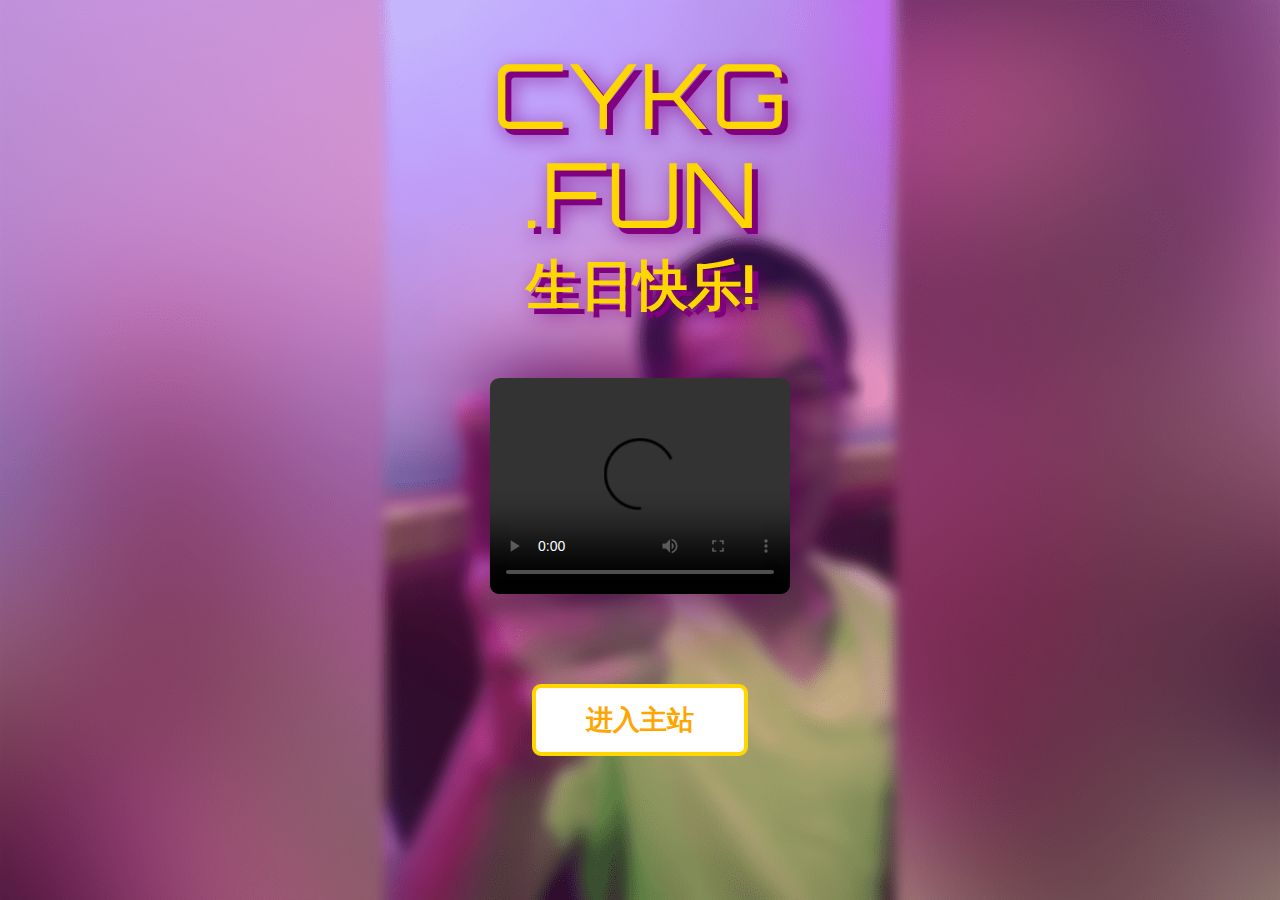
==== birth.html @ f3884a58 "Happy Birthday!" ====
<!DOCTYPE html>
<html lang="zh-Hans-CN">

<head>
    <script>
    </script>
    <meta charset="UTF-8" />
    <meta name="viewport" content="width=device-width, initial-scale=1.0" />
    <title>CYKG.FUN - 生日快乐</title>
    <link href="https://fonts.loli.net/css2?family=Orbitron:wght@900&display=swap" rel="stylesheet" />
    <link rel="stylesheet" type="text/css" href="src/style.css" />
    <link rel="icon" href="src/favicon.ico" />
</head>

<body>
    <style>
        #font {
            margin-top: -1vh;
            font-size: 6vh;
            font-weight: bolder;
        }

        #vid {
            display: block;
            margin: auto;
            margin-top: 10vh;
            height: 24vh;
            border-radius: 1vh;
            box-shadow: 0 0 10vh 1vh rgb(80, 0, 80);
            cursor: pointer;
        }

        button {
            margin-top: 10vh;
        }
    </style>

    <div id="title">
        <p id="title-font">CYKG</p>
        <p id="title-font">.FUN</p>
        <p id="font">生日快乐!</p>
    </div>

    <video id="vid" src="src/birth.mp4" controls></video>

    <button onclick='location.href=("https://space.cykg.fun")'>进入主站</button>
</body>

</html>
---- src/style.css ----
html {
    height: 100%;
}

body {
    margin: 0;
    height: 100%;
    background: url(bg.png) no-repeat;
    background-size: cover;
    background-position: center center;
}

#title {
    text-align: center;
    font-family: Orbitron;
    font-size: 10vh;
    line-height: 1vh;
    color: gold;
    text-shadow: 0.4rem 0.4rem #800080,
                 0.4rem 0.4rem 1.2rem rgb(128, 0, 128);
    padding-top: 10vh;
}

#title-font {
    margin-top: 0;
}

#cykg {
    display: block;
    margin: auto;
    height: 34vh;
    border-radius: 1vh;
    box-shadow: 0 0 10vh 1vh rgb(80, 0, 80);
    cursor: pointer;
}

audio {
    display: block;
    margin: auto;
    margin-top: 2vh;
    height: 6vh;
    width: 36vh;
}

button {
    display: block;
    width: 24vh;
    height: 8vh;
    margin: auto;
    margin-top: 6vh;
    padding: 0.8vh;
    color: orange;
    background-color: white;
    border: 0.5vh solid gold;
    border-radius: 1vh;
    font-size: 3vh;
    font-weight: bold;
    transition-duration: 0.2s;
    cursor: pointer;
}

button:hover {
    background-color: gold;
    color: white;
    box-shadow: 0 2vh 4vh 0 rgba(80, 0, 80, 0.6);
}
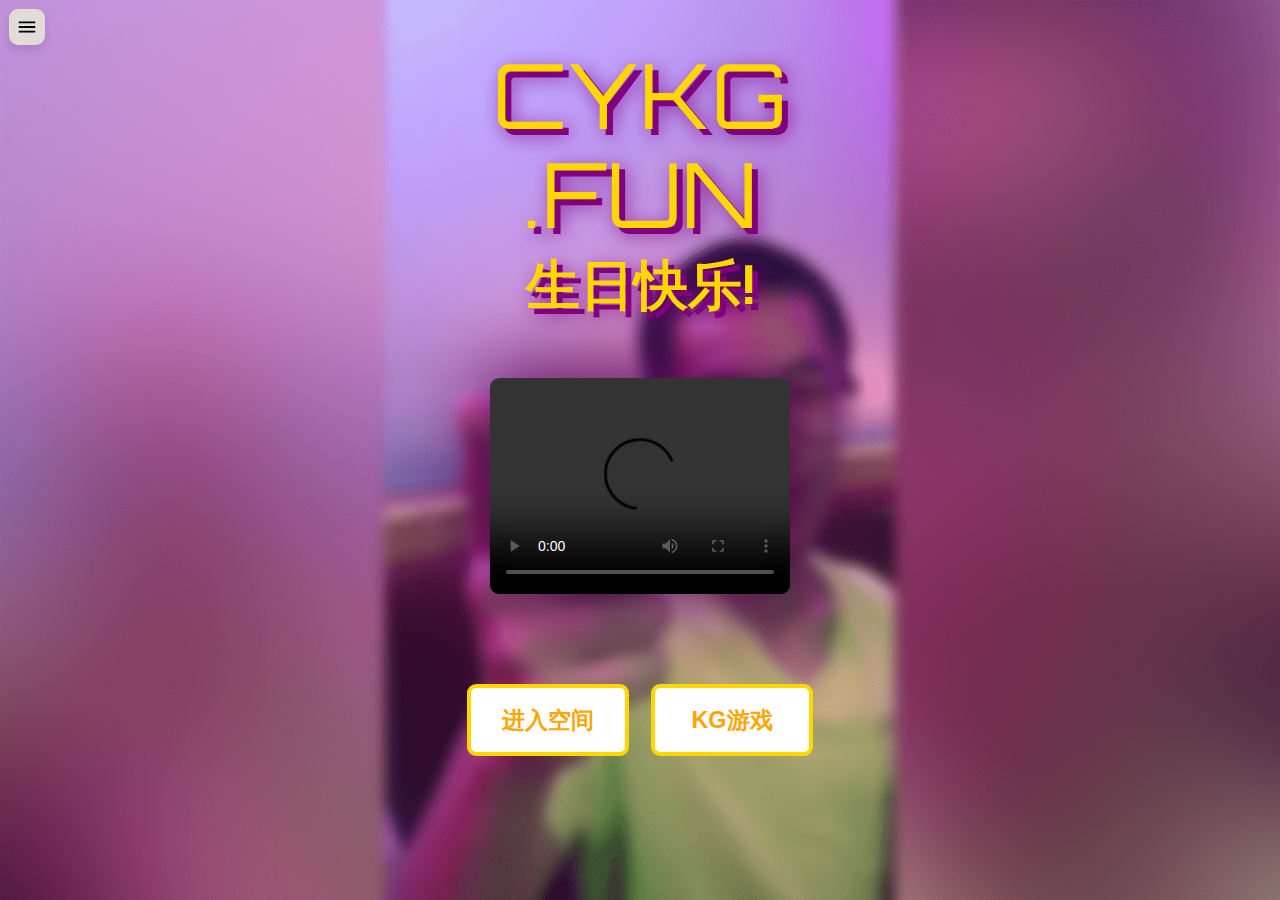
==== commit 6d93c925: "New Design" ====
--- a/birth.html
+++ b/birth.html
@@ -8,12 +8,18 @@
     <meta name="viewport" content="width=device-width, initial-scale=1.0" />
     <title>CYKG.FUN - 生日快乐</title>
     <link href="https://fonts.loli.net/css2?family=Orbitron:wght@900&display=swap" rel="stylesheet" />
-    <link rel="stylesheet" type="text/css" href="src/style.css" />
+    <link rel="stylesheet" type="text/css" href="src/stylecls.css" />
     <link rel="icon" href="src/favicon.ico" />
 </head>
 
 <body>
     <style>
+        body {
+            background: url(src/bgs/bg.png) no-repeat;
+            background-size: cover;
+            background-position: center center;
+        }
+
         #font {
             margin-top: -1vh;
             font-size: 6vh;
@@ -41,9 +47,41 @@
         <p id="font">生日快乐!</p>
     </div>
 
-    <video id="vid" src="src/birth.mp4" controls></video>
+    <video id="vid" src="src/media/birth.mp4" controls></video>
 
-    <button onclick='location.href=("https://space.cykg.fun")'>进入主站</button>
+    <div style="width: fit-content; margin: auto;">
+        <button class="theme" onclick='location.href=("https://space.cykg.fun")'>进入空间</button>
+        <button class="theme" onclick='location.href=("https://games.cykg.fun")'>KG游戏</button>
+    </div>
+
+    <div class="theme menu" id="floatPanel" style="white-space: nowrap;" >
+        <div class="theme menu" id="menuBtn" onclick="menuExpand()"></div>
+        <div class="theme menu menu-items" onclick="jumpTo('/main.html')">现代</div>
+        <div class="theme menu menu-items" onclick="jumpTo('/classic.html')">经典</div>
+        <div class="theme menu menu-items" onclick="jumpTo('/newyr.html')">新年</div>
+    </div>
+
+    <script>
+        const menuElements = document.getElementsByClassName('menu');
+        var menuExpanded = false;
+
+        function menuExpand() {
+            if (menuExpanded) {
+                for (i = 0; i < menuElements.length; i++) {
+                    menuElements[i].removeAttribute("expand");
+                }
+            } else {
+                for (i = 0; i < menuElements.length; i++) {
+                    menuElements[i].setAttribute("expand", "");
+                }
+            }
+            menuExpanded = !menuExpanded;
+        }
+
+        function jumpTo(url) {
+            if (menuExpand) location.href = url;
+        }
+    </script>
 </body>
 
 </html>--- a/src/stylecls.css
+++ b/src/stylecls.css
@@ -0,0 +1,128 @@
+html {
+    height: 100%;
+}
+
+body {
+    margin: 0;
+    height: 100%;
+    background-size: cover;
+    background-position: center center;
+    -webkit-tap-highlight-color:rgba(0,0,0,0);
+}
+
+#title {
+    text-align: center;
+    font-family: Orbitron;
+    font-size: 10vh;
+    line-height: 1vh;
+    color: gold;
+    text-shadow: 0.4rem 0.4rem #800080,
+                 0.4rem 0.4rem 1.2rem rgb(128, 0, 128);
+    padding-top: 10vh;
+}
+
+#title-font {
+    margin-top: 0;
+}
+
+#cykg {
+    display: block;
+    margin: auto;
+    height: 34vh;
+    border-radius: 1vh;
+    box-shadow: 0 0 10vh 1vh rgb(80, 0, 80);
+    cursor: pointer;
+}
+
+audio {
+    display: block;
+    margin: auto;
+    margin-top: 2vh;
+    height: 6vh;
+    width: 36vh;
+}
+
+button {
+    display: inline-block;
+    width: 18vh;
+    height: 8vh;
+    margin: auto;
+    margin-left: 1vh;
+    margin-right: 1vh;
+    margin-top: 6vh;
+    padding: 0.8vh;
+    color: orange;
+    background-color: white;
+    border: 0.5vh solid gold;
+    border-radius: 1vh;
+    font-size: 2.6vh;
+    font-weight: bold;
+    transition-duration: 0.2s;
+    cursor: pointer;
+}
+
+button:hover {
+    background-color: gold;
+    color: white;
+    box-shadow: 0 2vh 4vh 0 rgba(80, 0, 80, 0.6);
+}
+
+#floatPanel {
+    position: absolute;
+    top: 1vh;
+    left: 1vh;
+    width: 4vh;
+    height: 4vh;
+    border-radius: 1vh;
+    box-shadow: 0 0.5vh 1vh 0 #22005d1f;
+    background-color: #E1DCD6;
+    transition: all 0.3s cubic-bezier(0.25, 1, 0.5, 1);
+}
+
+#floatPanel[expand] {
+    position: absolute;
+    top: 1vh;
+    left: 1vh;
+    width: 21vh;
+    height: 4vh;
+    border-radius: 1vh;
+    box-shadow: 0 1vh 2vh 0 #22005d48;
+    background-color: #E1DCD6
+}
+
+#menuBtn {
+    float: left;
+    width: 4vh;
+    height: 4vh;
+    background-image: url(icons/menu.svg) ;
+    background-size: 60%;
+    background-position: center center;
+    background-repeat: no-repeat;
+    transition: all 0.3s cubic-bezier(0.25, 1, 0.5, 1);
+    cursor: pointer;
+}
+
+#menuBtn[expand] {
+    background-image: url(icons/close.svg) ;
+}
+
+.menu-items {
+    opacity: 0;
+    display: inline-block;
+    width: 5vh;
+    height: 4vh;
+    text-align: center;
+    font-size: 1.6vh;
+    line-height: 4vh;
+    transition: all 0.3s cubic-bezier(0.25, 1, 0.5, 1);
+    cursor: default;
+}
+
+.menu-items[expand] {
+    opacity: 1;
+    cursor: pointer;
+}
+
+.menu-items:hover {
+    background-color: #0000002a;
+}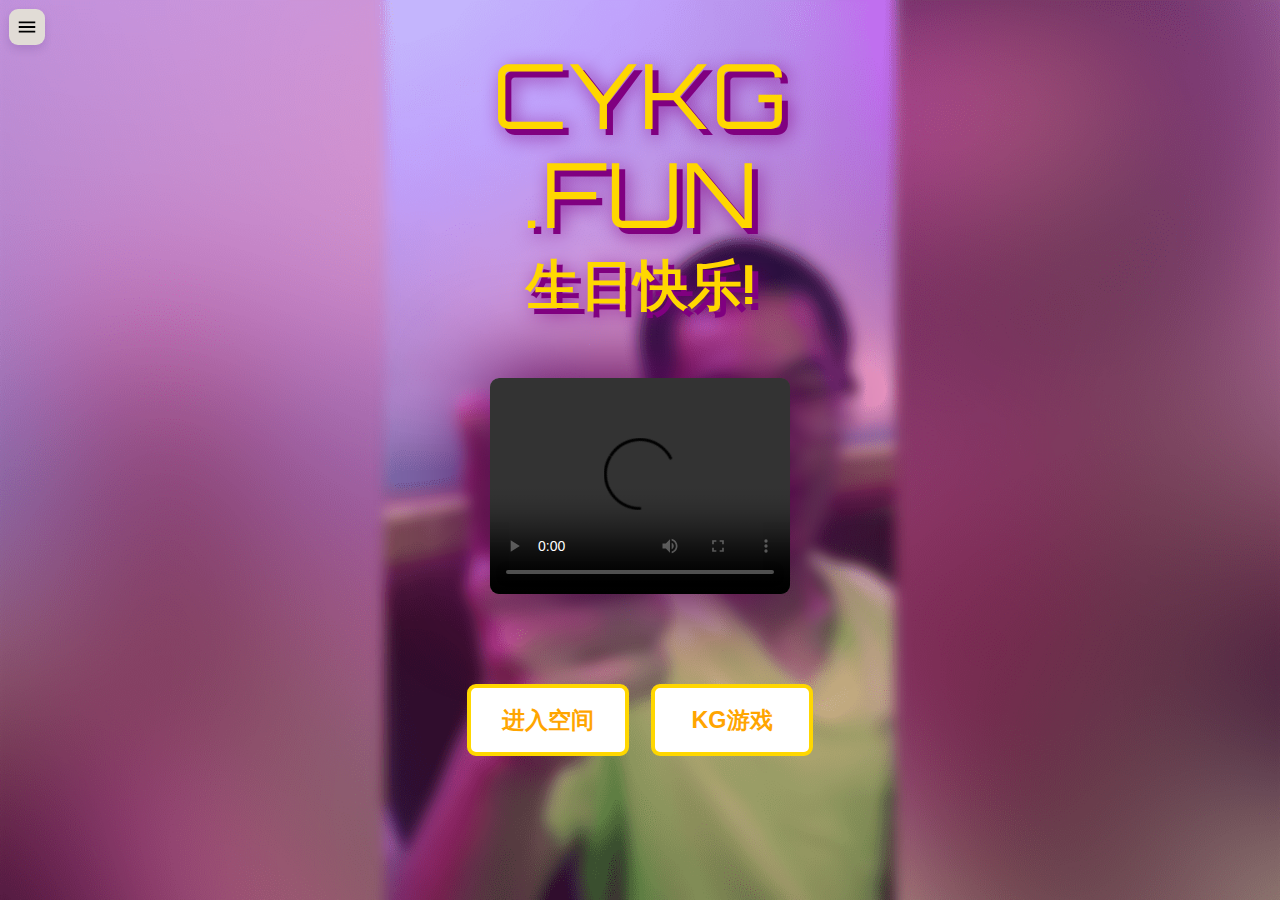
==== commit 7dc08826: "fix" ====
--- a/birth.html
+++ b/birth.html
@@ -54,7 +54,7 @@
         <button class="theme" onclick='location.href=("https://games.cykg.fun")'>KG游戏</button>
     </div>
 
-    <div class="theme menu" id="floatPanel" style="white-space: nowrap;" >
+    <div class="theme menu" id="floatPanel" style="white-space: nowrap;">
         <div class="theme menu" id="menuBtn" onclick="menuExpand()"></div>
         <div class="theme menu menu-items" onclick="jumpTo('/main.html')">现代</div>
         <div class="theme menu menu-items" onclick="jumpTo('/classic.html')">经典</div>
@@ -62,6 +62,13 @@
     </div>
 
     <script>
+        //preload images
+        window.onload = function () {
+            setTimeout(function () {
+                new Image().src = "src/icons/close.svg";
+            }, 1000);
+        };
+
         const menuElements = document.getElementsByClassName('menu');
         var menuExpanded = false;
 
@@ -79,7 +86,7 @@
         }
 
         function jumpTo(url) {
-            if (menuExpand) location.href = url;
+            if (menuExpanded) location.href = url;
         }
     </script>
 </body>
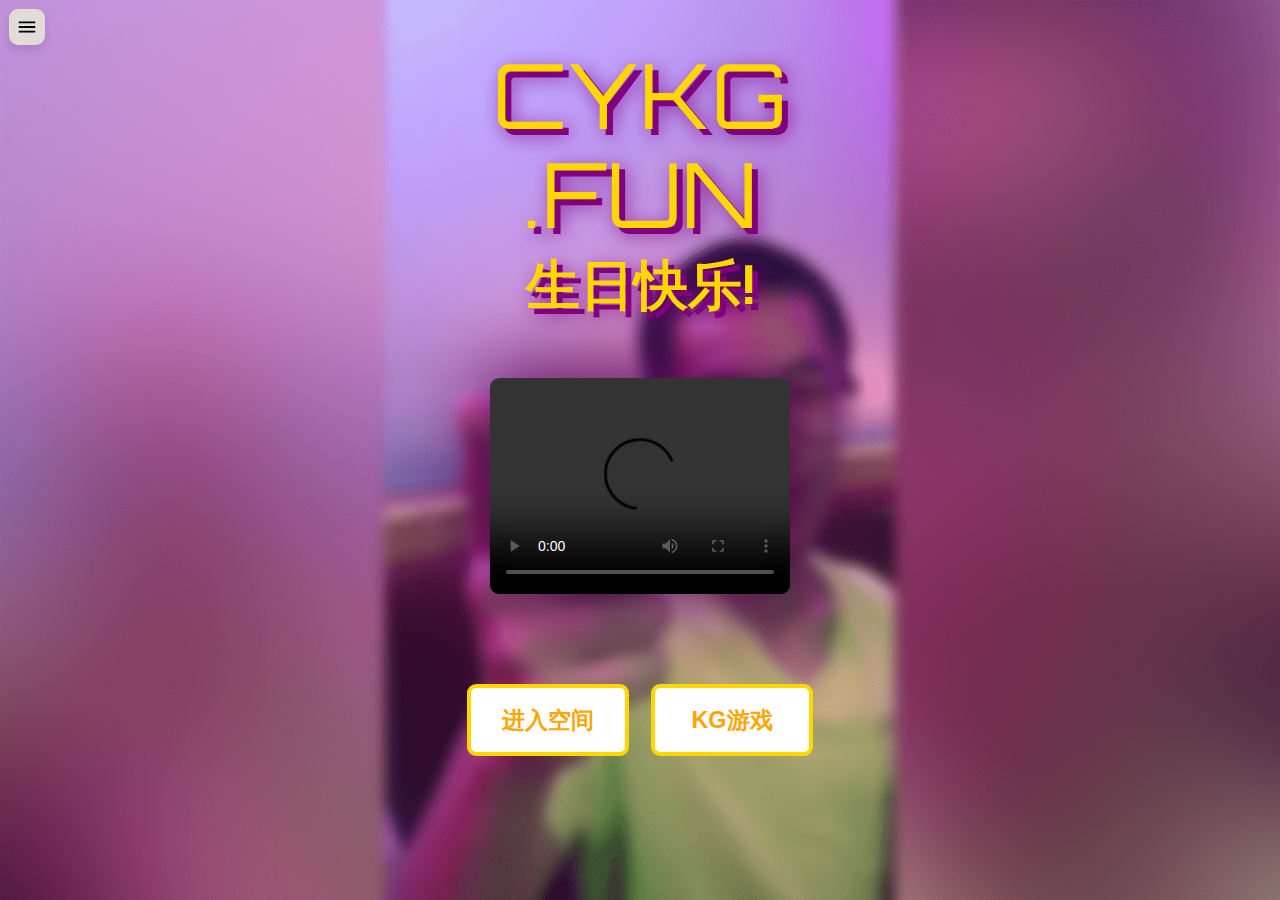
==== commit c9d46aae: "site migration" ====
--- a/birth.html
+++ b/birth.html
@@ -7,7 +7,7 @@
     <meta charset="UTF-8" />
     <meta name="viewport" content="width=device-width, initial-scale=1.0" />
     <title>CYKG.FUN - 生日快乐</title>
-    <link href="https://fonts.loli.net/css2?family=Orbitron:wght@900&display=swap" rel="stylesheet" />
+    <link href="https://fonts.googleapis.com/css2?family=Orbitron:wght@900&display=swap" rel="stylesheet" />
     <link rel="stylesheet" type="text/css" href="src/stylecls.css" />
     <link rel="icon" href="src/favicon.ico" />
 </head>
